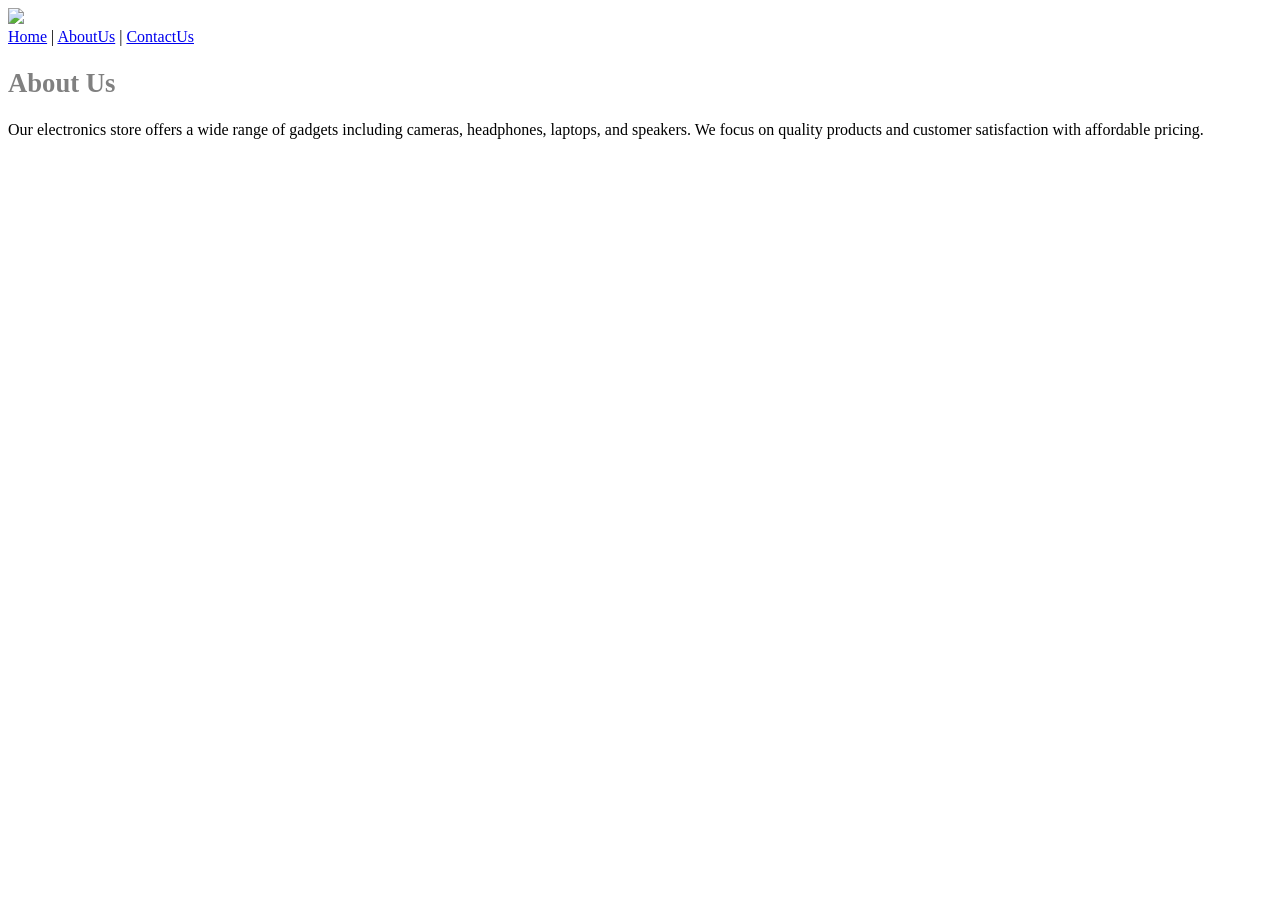
==== about.html @ 70056394 "Create about.html" ====
<!DOCTYPE html>
<html>
<head>
    <title>About</title>
    <link rel="stylesheet" href="style.css">
</head>

<body>

<img src="home.jpg" class="banner-img">

<div class="menu">
    <a href="index.html">Home</a> |
    <a href="about.html">AboutUs</a> |
    <a href="contact.html">ContactUs</a>
</div>

<!-- Inline CSS -->
<h2 style="color: grey; font-size: 20pt;">About Us</h2>

<p>
Our electronics store offers a wide range of gadgets including cameras,
headphones, laptops, and speakers. We focus on quality products and
customer satisfaction with affordable pricing.
</p>

</body>
</html>
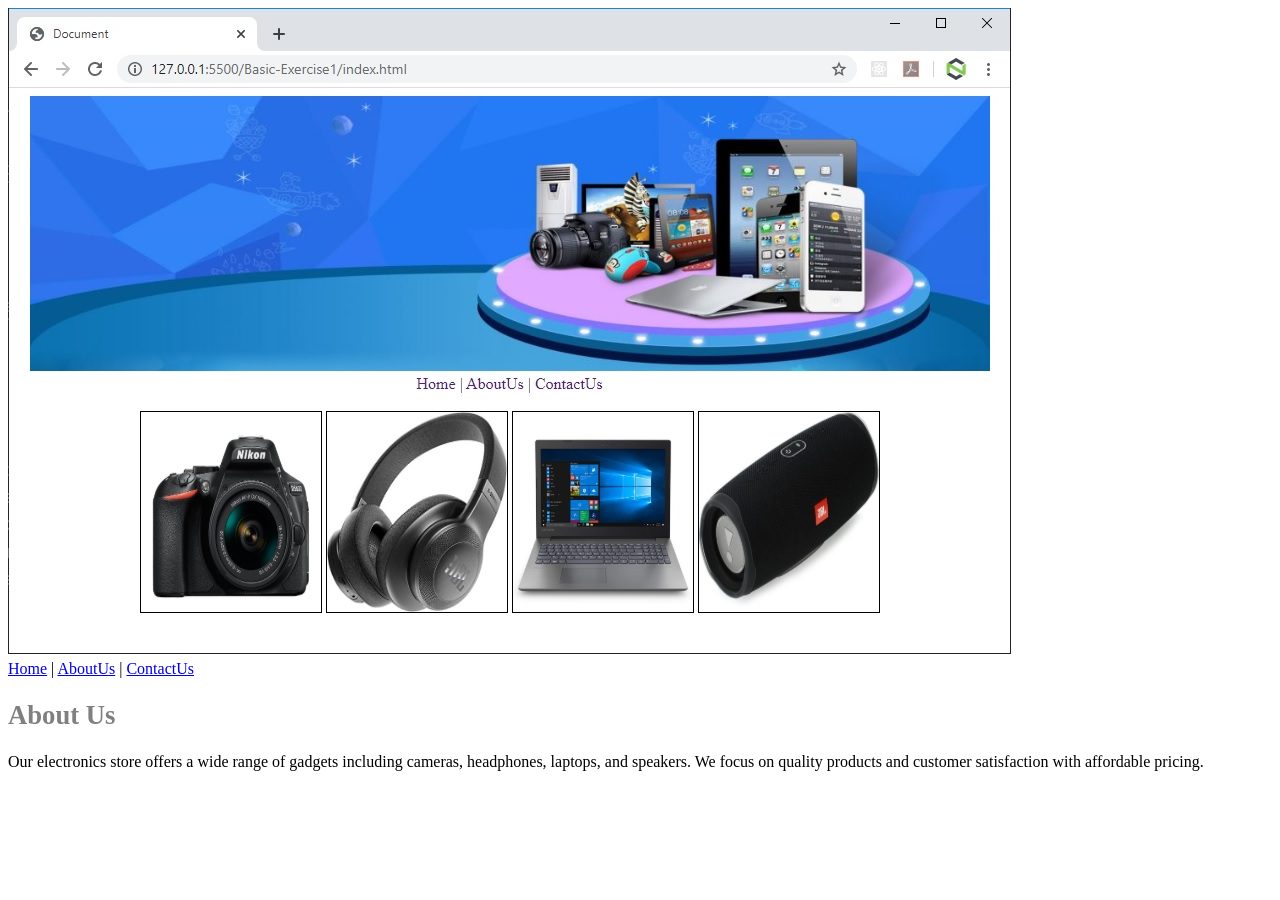
==== commit 6c93f712: "Update about.html" ====
--- a/about.html
+++ b/about.html
@@ -15,7 +15,6 @@
     <a href="contact.html">ContactUs</a>
 </div>
 
-<!-- Inline CSS -->
 <h2 style="color: grey; font-size: 20pt;">About Us</h2>
 
 <p>
--- a/style.css
+++ b/style.css
@@ -0,0 +1,18 @@
+.banner {
+    display: block;
+    margin: 0 auto;
+    width: 960px;
+    height: 275px;
+    border: 1px solid black;
+}
+
+nav {
+    text-align: center;
+    margin-top: 15px;
+}
+
+nav a {
+    text-decoration: none;
+    margin: 0 15px;
+    font-family: Arial, sans-serif;
+}
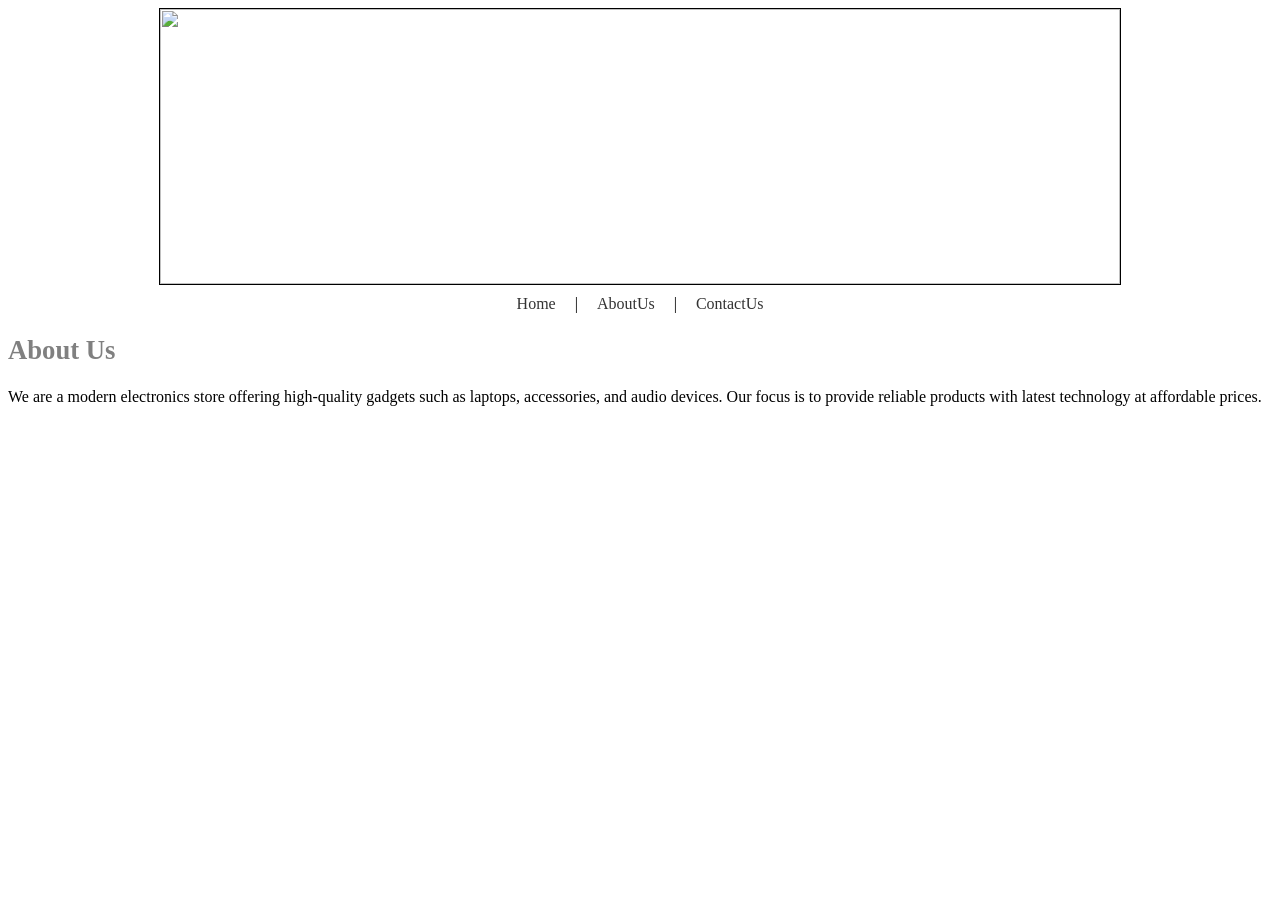
==== commit 59eb4309: "Update about.html" ====
--- a/about.html
+++ b/about.html
@@ -1,26 +1,26 @@
 <!DOCTYPE html>
 <html>
 <head>
-    <title>About</title>
+    <title>About Us</title>
     <link rel="stylesheet" href="style.css">
 </head>
 
 <body>
 
-<img src="home.jpg" class="banner-img">
+<img src="black-theme.jpg" class="banner">
 
-<div class="menu">
+<nav>
     <a href="index.html">Home</a> |
     <a href="about.html">AboutUs</a> |
     <a href="contact.html">ContactUs</a>
-</div>
+</nav>
 
 <h2 style="color: grey; font-size: 20pt;">About Us</h2>
 
 <p>
-Our electronics store offers a wide range of gadgets including cameras,
-headphones, laptops, and speakers. We focus on quality products and
-customer satisfaction with affordable pricing.
+We are a modern electronics store offering high-quality gadgets such as laptops,
+accessories, and audio devices. Our focus is to provide reliable products with
+latest technology at affordable prices.
 </p>
 
 </body>
--- a/style.css
+++ b/style.css
@@ -1,18 +1,19 @@
 .banner {
-    display: block;
-    margin: 0 auto;
     width: 960px;
     height: 275px;
     border: 1px solid black;
+    display: block;
+    margin: 0 auto;
 }
 
 nav {
     text-align: center;
-    margin-top: 15px;
+    margin-top: 10px;
 }
 
 nav a {
     text-decoration: none;
     margin: 0 15px;
-    font-family: Arial, sans-serif;
+    font-family: Verdana;
+    color: #333;
 }
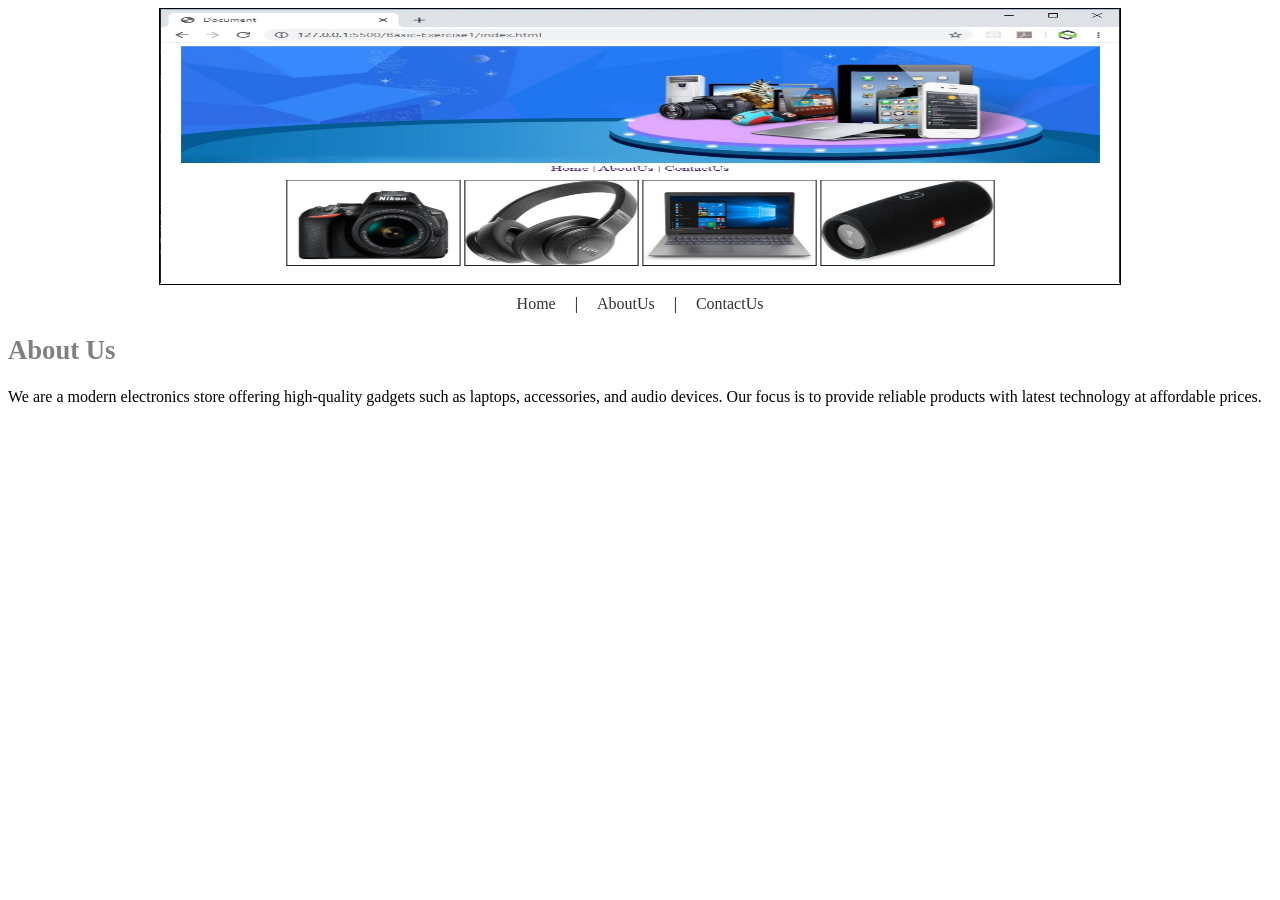
==== commit a20770ff: "Update about.html" ====
--- a/about.html
+++ b/about.html
@@ -7,7 +7,7 @@
 
 <body>
 
-<img src="black-theme.jpg" class="banner">
+<img src="home.jpg" class="banner">
 
 <nav>
     <a href="index.html">Home</a> |
